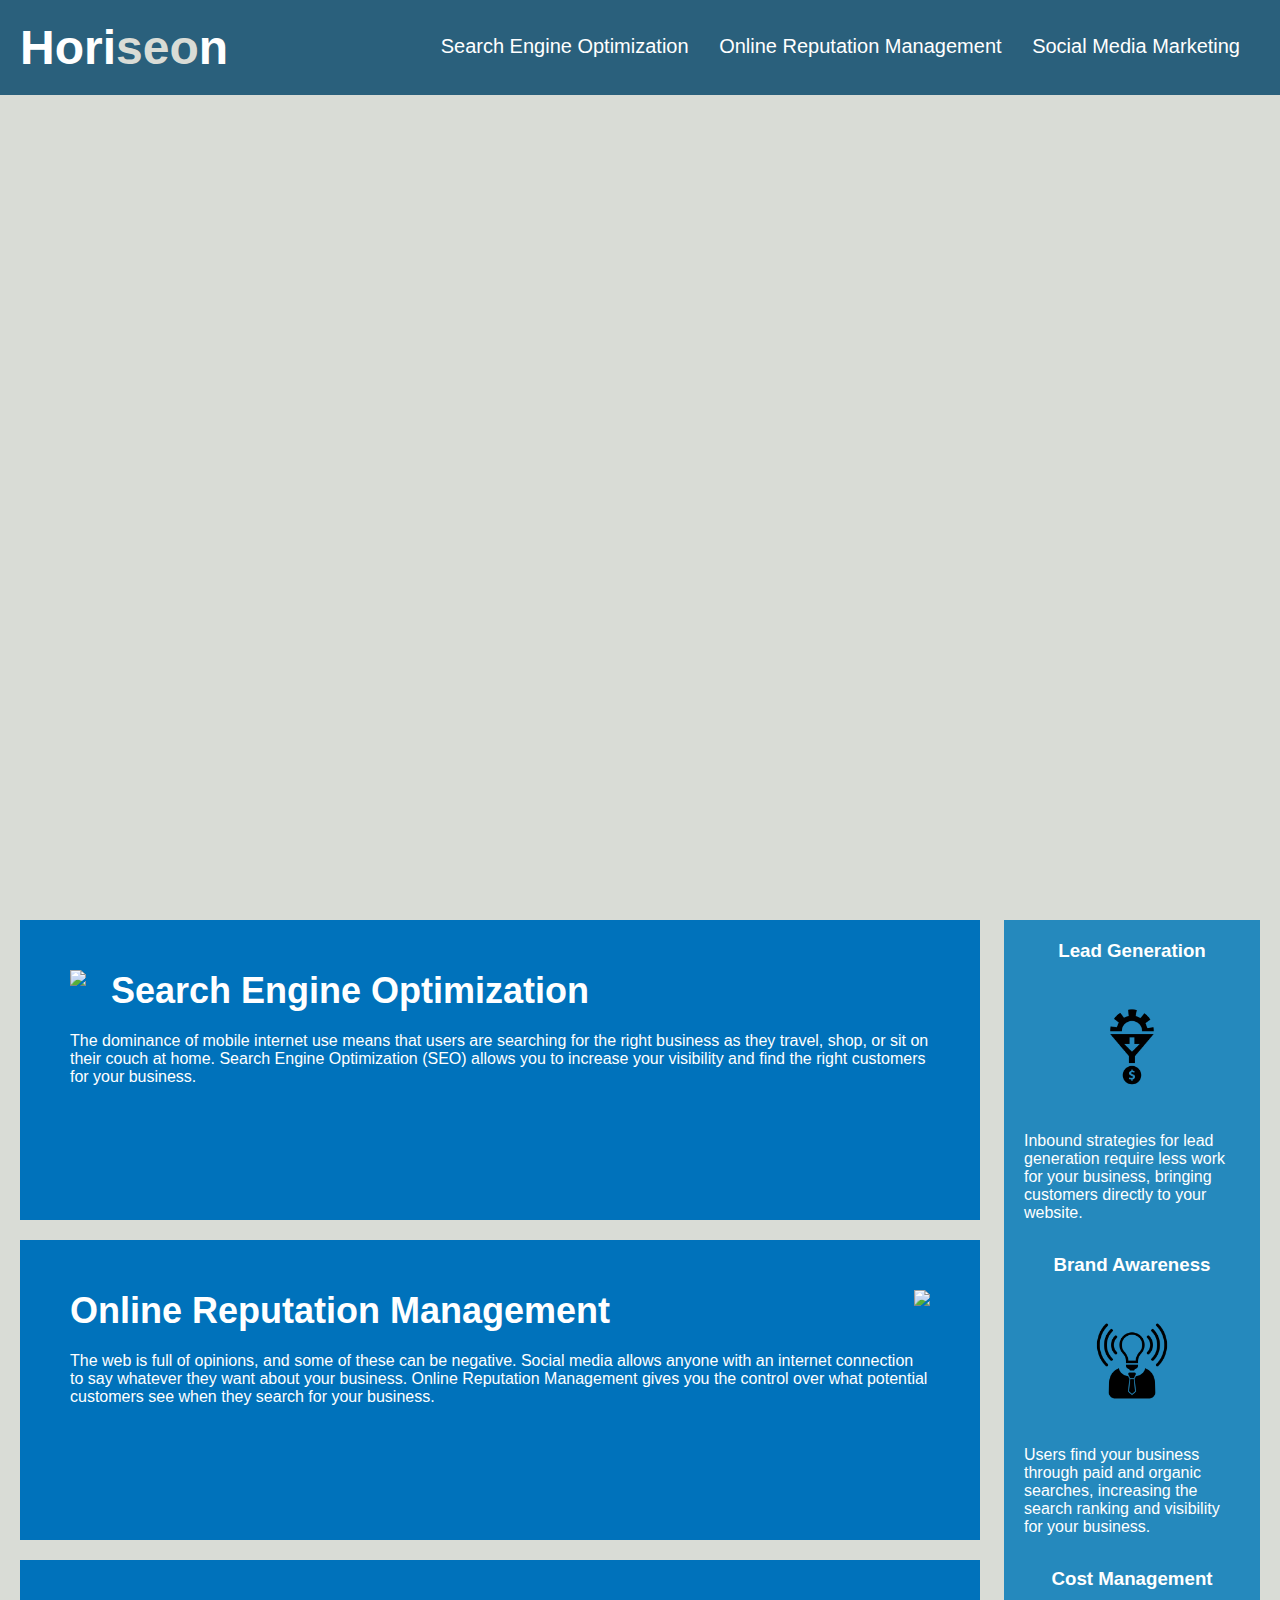
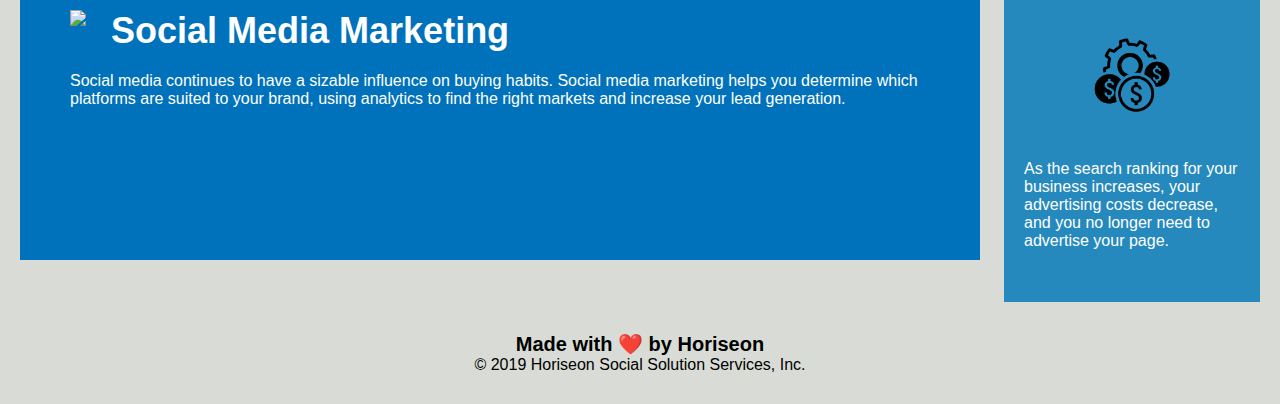
==== Develop/index.html @ 8d1218a9 "initial commit" ====
<!DOCTYPE html>
<html lang="en-us">

<head>
    <meta charset="UTF-8" />
    <link rel="stylesheet" href="./assets/css/style.css">
    <title>website</title>
</head>

<body>
    <div class="header">
        <h1>Hori<span class="seo">seo</span>n</h1>
        <div>
            <ul>
                <li>
                    <a href="#search-engine-optimization">Search Engine Optimization</a>
                </li>
                <li>
                    <a href="#online-reputation-management">Online Reputation Management</a>
                </li>
                <li>
                    <a href="#social-media-marketing">Social Media Marketing</a>
                </li>
            </ul>
        </div>
    </div>
    <div class="hero"></div>
    <div class="content">
        <div class="search-engine-optimization">
            <img src="./assets/images/search-engine-optimization.jpg" class="float-left" />
            <h2>Search Engine Optimization</h2>
            <p>
                The dominance of mobile internet use means that users are searching for the right business as they travel, shop, or sit on their couch at home. Search Engine Optimization (SEO) allows you to increase your visibility and find the right customers for your business.
            </p>
        </div>
        <div id="online-reputation-management" class="online-reputation-management">
            <img src="./assets/images/online-reputation-management.jpg" class="float-right" />
            <h2>Online Reputation Management</h2>
            <p>
                The web is full of opinions, and some of these can be negative. Social media allows anyone with an internet connection to say whatever they want about your business. Online Reputation Management gives you the control over what potential customers see when they search for your business.
            </p>
        </div>
        <div id="social-media-marketing" class="social-media-marketing">
            <img src="./assets/images/social-media-marketing.jpg" class="float-left" />
            <h2>Social Media Marketing</h2>
            <p>
                Social media continues to have a sizable influence on buying habits. Social media marketing helps you determine which platforms are suited to your brand, using analytics to find the right markets and increase your lead generation.
            </p>
        </div>
    </div>
    <div class="benefits">
        <div class="benefit-lead">
            <h3>Lead Generation</h3>
            <img src="./assets/images/lead-generation.png" />
            <p>
                Inbound strategies for lead generation require less work for your business, bringing customers directly to your website.
            </p>
        </div>
        <div class="benefit-brand">
            <h3>Brand Awareness</h3>
            <img src="./assets/images/brand-awareness.png" />
            <p>
                Users find your business through paid and organic searches, increasing the search ranking and visibility for your business.
            </p>
        </div>
        <div class="benefit-cost">
            <h3>Cost Management</h3>
            <img src="./assets/images/cost-management.png" />
            <p>
                As the search ranking for your business increases, your advertising costs decrease, and you no longer need to advertise your page.
            </p>
        </div>
    </div>
    <div class="footer">
        <h2>Made with ❤️️ by Horiseon</h2>
        <p>
            &copy; 2019 Horiseon Social Solution Services, Inc.
        </p>
    </div>
</body>

</html>
---- Develop/assets/css/style.css ----
* {
    box-sizing: border-box;
    padding: 0;
    margin: 0;
}

body {
    background-color: #d9dcd6;
}

.header {
    padding: 20px;
    font-family: 'Trebuchet MS', 'Lucida Sans Unicode', 'Lucida Grande', 'Lucida Sans', Arial, sans-serif;
    background-color: #2a607c;
    color: #ffffff;
}

.header h1 {
    display: inline-block;
    font-size: 48px;
}

.header h1 .seo {
    color: #d9dcd6;
}

.header div {
    padding-top: 15px;
    margin-right: 20px;
    float: right;
    font-family: 'Gill Sans', 'Gill Sans MT', Calibri, 'Trebuchet MS', sans-serif;
    font-size: 20px;
}

.header div ul {
    list-style-type: none;
}

.header div ul li {
    display: inline-block;
    margin-left: 25px;
}

a {
    color: #ffffff;
    text-decoration: none;
}

p {
    font-size: 16px;
}

.hero {
    height: 800px;
    width: 100%;
    margin-bottom: 25px;
    background-image: url("../images/digital-marketing-meeting.jpg");
    background-size: cover;
    background-position: center;
}

.float-left {
    float: left;
    margin-right: 25px;
}

.float-right {
    float: right;
    margin-left: 25px;
}

.content {
    width: 75%;
    display: inline-block;
    margin-left: 20px;
}

.benefits {
    margin-right: 20px;
    padding: 20px;
    clear: both;
    float: right;
    width: 20%;
    height: 100%;
    font-family: 'Gill Sans', 'Gill Sans MT', Calibri, 'Trebuchet MS', sans-serif;
    background-color: #2589bd;
}

.benefit-lead {
    margin-bottom: 32px;
    color: #ffffff;
}

.benefit-brand {
    margin-bottom: 32px;
    color: #ffffff;
}

.benefit-cost {
    margin-bottom: 32px;
    color: #ffffff;
}

.benefit-lead h3 {
    margin-bottom: 10px;
    text-align: center;
}

.benefit-brand h3 {
    margin-bottom: 10px;
    text-align: center;
}

.benefit-cost h3 {
    margin-bottom: 10px;
    text-align: center;
}

.benefit-lead img {
    display: block;
    margin: 10px auto;
    max-width: 150px;
}

.benefit-brand img {
    display: block;
    margin: 10px auto;
    max-width: 150px;
}

.benefit-cost img {
    display: block;
    margin: 10px auto;
    max-width: 150px;
}

.search-engine-optimization {
    margin-bottom: 20px;
    padding: 50px;
    height: 300px;
    font-family: 'Gill Sans', 'Gill Sans MT', Calibri, 'Trebuchet MS', sans-serif;
    background-color: #0072bb;
    color: #ffffff;
}

.online-reputation-management {
    margin-bottom: 20px;
    padding: 50px;
    height: 300px;
    font-family: 'Gill Sans', 'Gill Sans MT', Calibri, 'Trebuchet MS', sans-serif;
    background-color: #0072bb;
    color: #ffffff;
}

.social-media-marketing {
    margin-bottom: 20px;
    padding: 50px;
    height: 300px;
    font-family: 'Gill Sans', 'Gill Sans MT', Calibri, 'Trebuchet MS', sans-serif;
    background-color: #0072bb;
    color: #ffffff;
}

.search-engine-optimization img {
    max-height: 200px;
}

.online-reputation-management img {
    max-height: 200px;
}

.social-media-marketing img {
    max-height: 200px;
}

.search-engine-optimization h2 {
    margin-bottom: 20px;
    font-size: 36px;
}

.online-reputation-management h2 {
    margin-bottom: 20px;
    font-size: 36px;
}

.social-media-marketing h2 {
    margin-bottom: 20px;
    font-size: 36px;
}

.footer {
    padding: 30px;
    clear: both;
    font-family: 'Trebuchet MS', 'Lucida Sans Unicode', 'Lucida Grande', 'Lucida Sans', Arial, sans-serif;
    text-align: center;
}

.footer h2 {
    font-size: 20px;
}
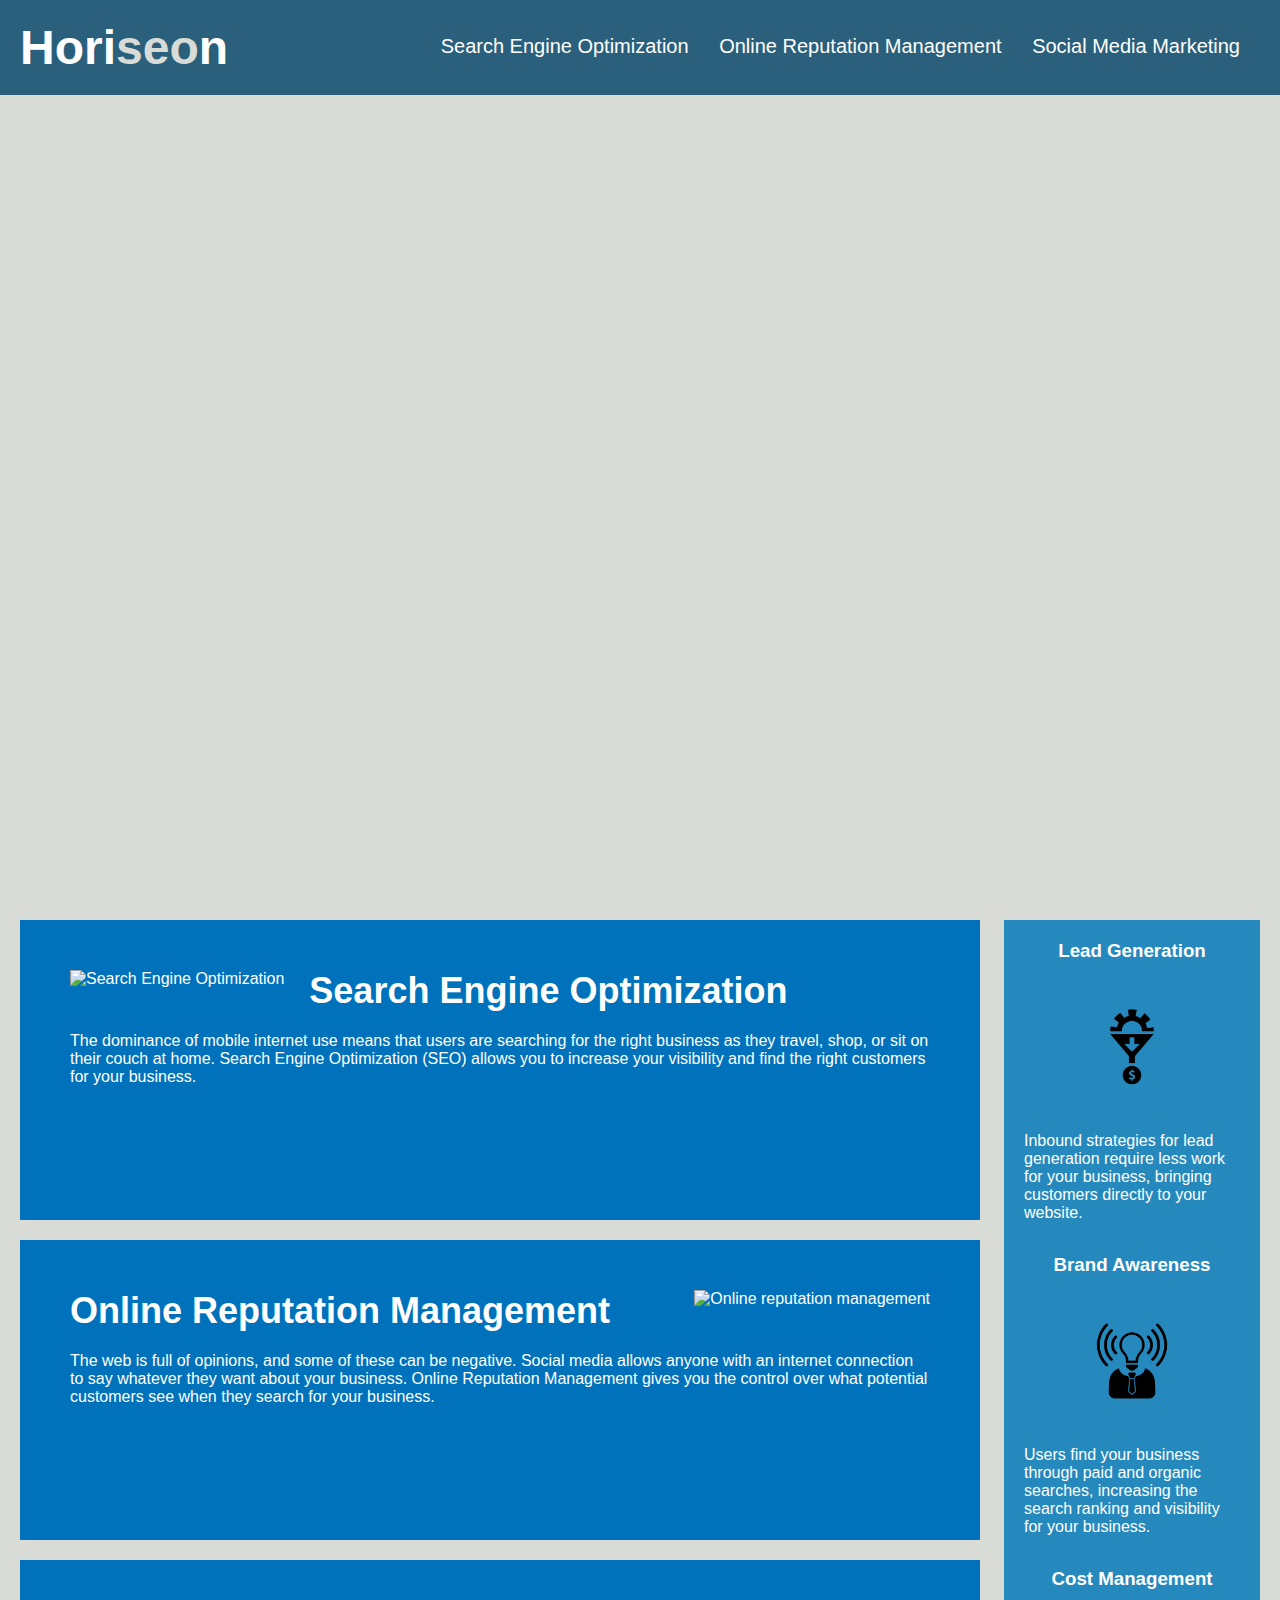
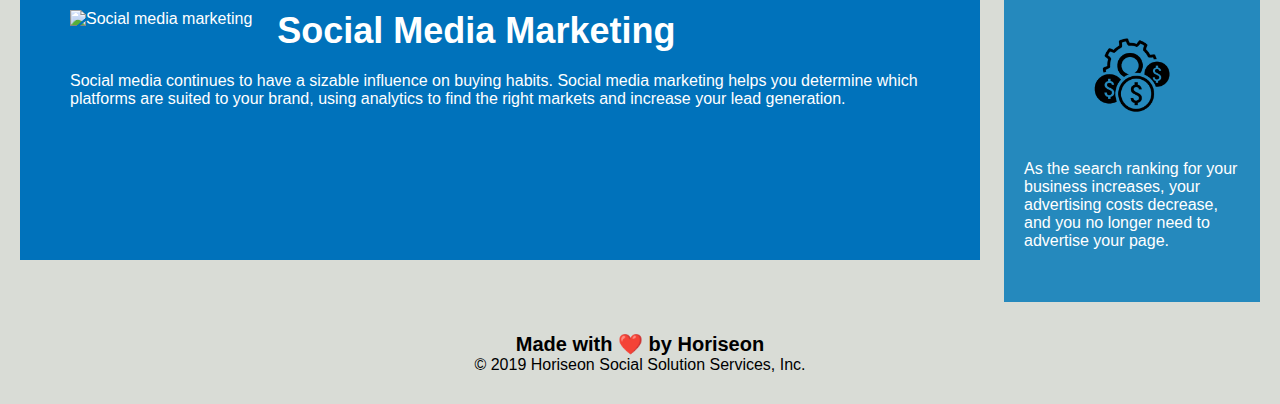
==== commit edd40b78: "Refactored code" ====
--- a/Develop/index.html
+++ b/Develop/index.html
@@ -4,13 +4,17 @@
 <head>
     <meta charset="UTF-8" />
     <link rel="stylesheet" href="./assets/css/style.css">
-    <title>website</title>
+    <!--A descriptive title -->
+    <title>Horiseon Social Solution Services</title>
 </head>
 
 <body>
-    <div class="header">
-        <h1>Hori<span class="seo">seo</span>n</h1>
-        <div>
+    <!--header tags enclosed in the header semantic element-->
+    <header class="header">
+       <h1>Hori<span class="seo">seo</span>n</h1>
+        
+        <!--navigation links in the nav element-->
+        <nav>
             <ul>
                 <li>
                     <a href="#search-engine-optimization">Search Engine Optimization</a>
@@ -22,61 +26,68 @@
                     <a href="#social-media-marketing">Social Media Marketing</a>
                 </li>
             </ul>
-        </div>
-    </div>
-    <div class="hero"></div>
-    <div class="content">
-        <div class="search-engine-optimization">
-            <img src="./assets/images/search-engine-optimization.jpg" class="float-left" />
-            <h2>Search Engine Optimization</h2>
+        </nav>
+    </header>
+    <!--figure semantic element used to contain the image -->
+    <figure class="hero"></figure>  
+
+    <!--section semantic element used to hold content -->
+    <section class="content">
+        <section id="search-engine-optimization" class="search-engine-optimization">
+            <img src="./assets/images/search-engine-optimization.jpg" class="float-left" alt="Search Engine Optimization" />
+            <h2 class="content-header">Search Engine Optimization</h2>
             <p>
                 The dominance of mobile internet use means that users are searching for the right business as they travel, shop, or sit on their couch at home. Search Engine Optimization (SEO) allows you to increase your visibility and find the right customers for your business.
             </p>
-        </div>
-        <div id="online-reputation-management" class="online-reputation-management">
-            <img src="./assets/images/online-reputation-management.jpg" class="float-right" />
-            <h2>Online Reputation Management</h2>
+        </section>
+        <section id="online-reputation-management" class="search-engine-optimization">
+            <img src="./assets/images/online-reputation-management.jpg" class="float-right" alt="Online reputation management" />
+            <h2 class="content-header">Online Reputation Management</h2>
             <p>
                 The web is full of opinions, and some of these can be negative. Social media allows anyone with an internet connection to say whatever they want about your business. Online Reputation Management gives you the control over what potential customers see when they search for your business.
             </p>
-        </div>
-        <div id="social-media-marketing" class="social-media-marketing">
-            <img src="./assets/images/social-media-marketing.jpg" class="float-left" />
-            <h2>Social Media Marketing</h2>
+        </section>
+        <section id="social-media-marketing" class="search-engine-optimization">
+            <img src="./assets/images/social-media-marketing.jpg" class="float-left" alt="Social media marketing" />
+            <h2 class="content-header">Social Media Marketing</h2>
             <p>
                 Social media continues to have a sizable influence on buying habits. Social media marketing helps you determine which platforms are suited to your brand, using analytics to find the right markets and increase your lead generation.
             </p>
-        </div>
-    </div>
-    <div class="benefits">
-        <div class="benefit-lead">
+        </section>
+    </section>
+
+    <!--section semantic element used to hold benefits -->
+    
+    <section class="benefits">
+        <section class="benefit-lead">
             <h3>Lead Generation</h3>
-            <img src="./assets/images/lead-generation.png" />
+            <img src="./assets/images/lead-generation.png" alt="Lead generation" />
             <p>
                 Inbound strategies for lead generation require less work for your business, bringing customers directly to your website.
             </p>
-        </div>
-        <div class="benefit-brand">
+        </section>
+        <section class="benefit-lead">
             <h3>Brand Awareness</h3>
-            <img src="./assets/images/brand-awareness.png" />
+            <img src="./assets/images/brand-awareness.png" alt="Brand Awareness" />
             <p>
                 Users find your business through paid and organic searches, increasing the search ranking and visibility for your business.
             </p>
-        </div>
-        <div class="benefit-cost">
+        </section>
+        <section class="benefit-lead">
             <h3>Cost Management</h3>
-            <img src="./assets/images/cost-management.png" />
+            <img src="./assets/images/cost-management.png" alt="Cost management" />
             <p>
                 As the search ranking for your business increases, your advertising costs decrease, and you no longer need to advertise your page.
             </p>
-        </div>
-    </div>
-    <div class="footer">
+        </section>
+    </section>
+    <!--footer content enclosed in the footer semantic element-->
+    <footer class="footer">
         <h2>Made with ❤️️ by Horiseon</h2>
         <p>
             &copy; 2019 Horiseon Social Solution Services, Inc.
         </p>
-    </div>
+    </footer>
 </body>
 
 </html>
--- a/Develop/assets/css/style.css
+++ b/Develop/assets/css/style.css
@@ -1,13 +1,15 @@
+/* Universal selector*/
 * {
     box-sizing: border-box;
     padding: 0;
     margin: 0;
 }
-
+/*background color for the body element */
 body {
     background-color: #d9dcd6;
 }
 
+/* header class selector */
 .header {
     padding: 20px;
     font-family: 'Trebuchet MS', 'Lucida Sans Unicode', 'Lucida Grande', 'Lucida Sans', Arial, sans-serif;
@@ -15,16 +17,19 @@
     color: #ffffff;
 }
 
+/* h1 element selector*/
 .header h1 {
     display: inline-block;
     font-size: 48px;
 }
 
+/* seo class selector*/
 .header h1 .seo {
     color: #d9dcd6;
 }
 
-.header div {
+/* nav element*/
+.header nav {
     padding-top: 15px;
     margin-right: 20px;
     float: right;
@@ -32,24 +37,25 @@
     font-size: 20px;
 }
 
-.header div ul {
+/* consolidating list elemet properties in a single header class*/
+.header nav ul li {
     list-style-type: none;
-}
-
-.header div ul li {
     display: inline-block;
     margin-left: 25px;
 }
 
+/* anchor element selector */
 a {
     color: #ffffff;
     text-decoration: none;
 }
 
+/* p element selector */
 p {
     font-size: 16px;
 }
 
+/* hero class selector */
 .hero {
     height: 800px;
     width: 100%;
@@ -86,32 +92,14 @@
     background-color: #2589bd;
 }
 
-.benefit-lead {
+/* single class reused to style the 3 sections within the benefits section */
+.benefit-lead  {
     margin-bottom: 32px;
     color: #ffffff;
 }
 
-.benefit-brand {
-    margin-bottom: 32px;
-    color: #ffffff;
-}
-
-.benefit-cost {
-    margin-bottom: 32px;
-    color: #ffffff;
-}
-
-.benefit-lead h3 {
-    margin-bottom: 10px;
-    text-align: center;
-}
-
-.benefit-brand h3 {
-    margin-bottom: 10px;
-    text-align: center;
-}
-
-.benefit-cost h3 {
+/* h3 element selector for all the 3 h3s */
+h3{
     margin-bottom: 10px;
     text-align: center;
 }
@@ -122,6 +110,108 @@
     max-width: 150px;
 }
 
+/*search-engine-optimization class reused to apply style requirements within the content section */
+.search-engine-optimization {
+    margin-bottom: 20px;
+    padding: 50px;
+    height: 300px;
+    font-family: 'Gill Sans', 'Gill Sans MT', Calibri, 'Trebuchet MS', sans-serif;
+    background-color: #0072bb;
+    color: #ffffff;
+}
+
+/* A single element selector to apply the height requirements to all images */
+img {
+    max-height: 200px;
+} 
+
+/* class defined to style h2 elements within the content section*/
+.content-header {
+ margin-bottom: 20px;
+ font-size: 36px;
+}
+
+.footer {
+    padding: 30px;
+    clear: both;
+    font-family: 'Trebuchet MS', 'Lucida Sans Unicode', 'Lucida Grande', 'Lucida Sans', Arial, sans-serif;
+    text-align: center;
+}
+
+.footer h2 {
+    font-size: 20px;
+}
+
+
+/*
+
+.header div {
+    padding-top: 15px;
+    margin-right: 20px;
+    float: right;
+    font-family: 'Gill Sans', 'Gill Sans MT', Calibri, 'Trebuchet MS', sans-serif;
+    font-size: 20px;
+}
+
+.header div ul {
+    list-style-type: none;
+}
+
+.header div ul li {
+    display: inline-block;
+    margin-left: 25px;
+}
+*/
+/* 
+
+.search-engine-optimization h2 {
+    margin-bottom: 20px;
+    font-size: 36px;
+}
+
+.online-reputation-management h2 {
+    margin-bottom: 20px;
+    font-size: 36px;
+}
+
+.social-media-marketing h2 {
+    margin-bottom: 20px;
+    font-size: 36px;
+} */
+
+/*
+.search-engine-optimization img {
+    max-height: 200px;
+}
+
+.online-reputation-management img {
+    max-height: 200px;
+}
+
+.social-media-marketing img {
+    max-height: 200px;
+}
+*/
+/*
+.online-reputation-management {
+    margin-bottom: 20px;
+    padding: 50px;
+    height: 300px;
+    font-family: 'Gill Sans', 'Gill Sans MT', Calibri, 'Trebuchet MS', sans-serif;
+    background-color: #0072bb;
+    color: #ffffff;
+}
+
+.social-media-marketing {
+    margin-bottom: 20px;
+    padding: 50px;
+    height: 300px;
+    font-family: 'Gill Sans', 'Gill Sans MT', Calibri, 'Trebuchet MS', sans-serif;
+    background-color: #0072bb;
+    color: #ffffff;
+}*/
+
+/*
 .benefit-brand img {
     display: block;
     margin: 10px auto;
@@ -132,69 +222,22 @@
     display: block;
     margin: 10px auto;
     max-width: 150px;
-}
-
-.search-engine-optimization {
-    margin-bottom: 20px;
-    padding: 50px;
-    height: 300px;
-    font-family: 'Gill Sans', 'Gill Sans MT', Calibri, 'Trebuchet MS', sans-serif;
-    background-color: #0072bb;
-    color: #ffffff;
-}
-
-.online-reputation-management {
-    margin-bottom: 20px;
-    padding: 50px;
-    height: 300px;
-    font-family: 'Gill Sans', 'Gill Sans MT', Calibri, 'Trebuchet MS', sans-serif;
-    background-color: #0072bb;
-    color: #ffffff;
-}
-
-.social-media-marketing {
-    margin-bottom: 20px;
-    padding: 50px;
-    height: 300px;
-    font-family: 'Gill Sans', 'Gill Sans MT', Calibri, 'Trebuchet MS', sans-serif;
-    background-color: #0072bb;
-    color: #ffffff;
-}
-
-.search-engine-optimization img {
-    max-height: 200px;
-}
-
-.online-reputation-management img {
-    max-height: 200px;
-}
-
-.social-media-marketing img {
-    max-height: 200px;
-}
-
-.search-engine-optimization h2 {
-    margin-bottom: 20px;
-    font-size: 36px;
-}
-
-.online-reputation-management h2 {
-    margin-bottom: 20px;
-    font-size: 36px;
-}
-
-.social-media-marketing h2 {
-    margin-bottom: 20px;
-    font-size: 36px;
-}
-
-.footer {
-    padding: 30px;
-    clear: both;
-    font-family: 'Trebuchet MS', 'Lucida Sans Unicode', 'Lucida Grande', 'Lucida Sans', Arial, sans-serif;
-    text-align: center;
-}
-
-.footer h2 {
-    font-size: 20px;
-}
+}*/
+
+/*
+.benefit-lead h3 {
+    margin-bottom: 10px;
+    text-align: center;
+}
+
+.benefit-brand h3 {
+    margin-bottom: 10px;
+    text-align: center;
+}
+
+.benefit-cost h3 {
+    margin-bottom: 10px;
+    text-align: center;
+}
+*/
+
